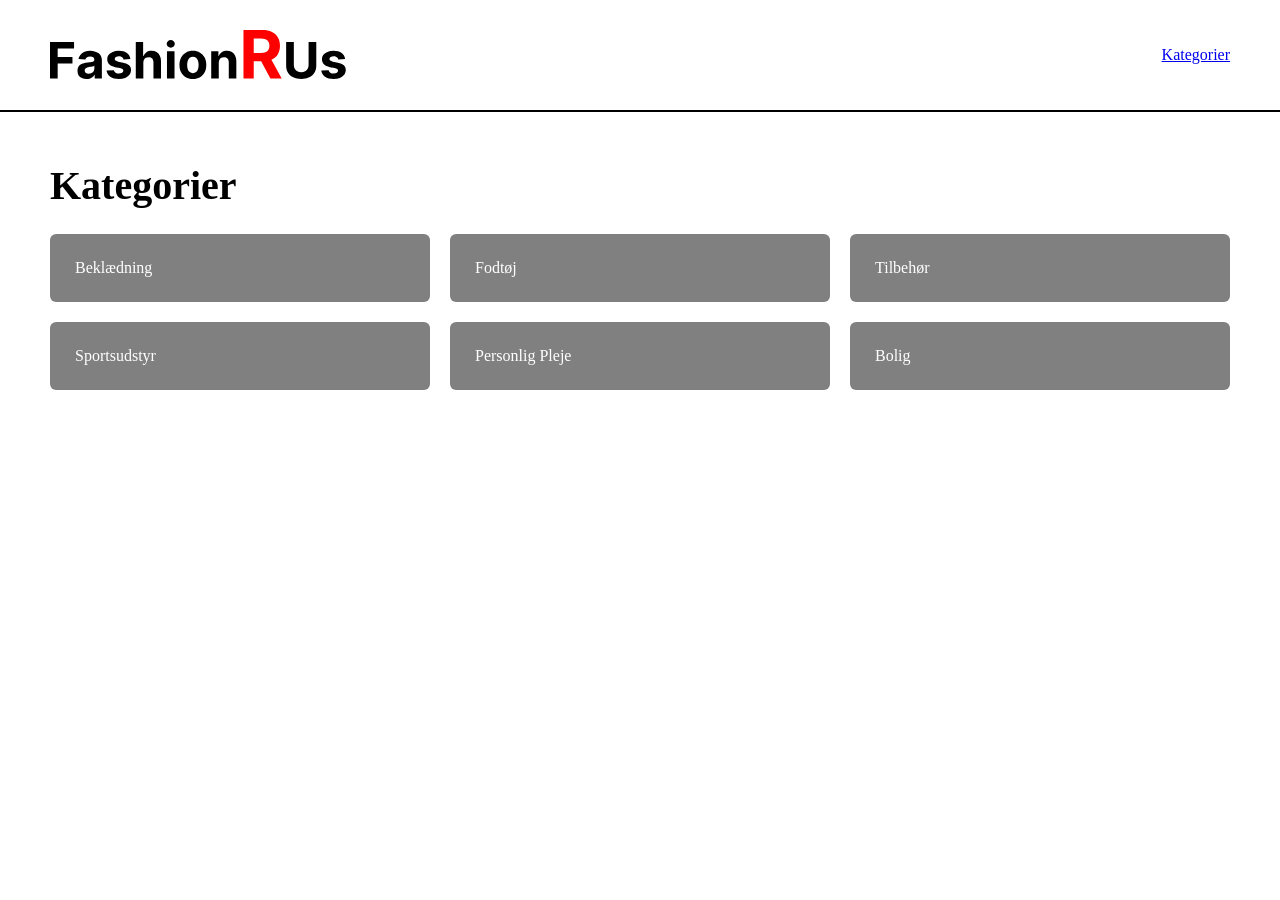
==== html/index.html @ 2039c6f1 "Add initial HTML structure and CSS styles for product categories and listings - Created a new CSS fi" ====
<!doctype html>
<html lang="da">
  <head>
    <meta charset="UTF-8" />
    <meta name="viewport" content="width=device-width, initial-scale=1.0" />
    <meta name="robots" content="noindex" />

    <link rel="stylesheet" href="/css/style.css" />

    <title>Kategorier</title>
  </head>
  <body>
    <header>
      <img src="/img/logo.svg" alt="logo" />
      <a href="index.html">Kategorier</a>
    </header>

    <main>
      <section>
        <h1>Kategorier</h1>
        <div class="category_list_container">
          <a href="/html/produktliste.html">Beklædning</a>
          <a href="/html/produktliste.html">Fodtøj</a>
          <a href="/html/produktliste.html">Tilbehør</a>
          <a href="/html/produktliste.html">Sportsudstyr</a>
          <a href="/html/produktliste.html">Personlig Pleje</a>
          <a href="/html/produktliste.html">Bolig</a>
        </div>
      </section>
    </main>

    <footer></footer>
  </body>
</html>
---- css/style.css ----
/********************* RESET *********************/

* {
  margin: 0;
  padding: 0;
  box-sizing: border-box;
}

img {
  max-width: 100%;
}

/******************* HEADER **********************/

header {
  display: flex;
  align-items: center;
  justify-content: space-between;

  border-bottom: solid 2px black;
  padding-block: 30px;
  padding-inline: 50px;
}

header img {
  height: 50px;
  width: auto;
}

/******************* HEADER **********************/

footer {
}

/******************* FONTS **********************/

h1 {
  font-size: 2.5rem;
  margin-block: 50px 25px;
}

h3 {
  font-size: 1rem;
}

p {
  font-size: 1rem;
}

/******************** INDEX *****************/

section {
  margin-inline: 50px;
}

.category_list_container {
  display: grid;
  grid-template-columns: 1fr;
  gap: 20px;
}

.category_list_container a {
  background-color: grey;
  color: white;
  text-decoration: none;
  width: 100%;

  padding: 25px;
  border-radius: 6px;
}

/***************** PRODUKTLISTE ****************/

.product_list_container {
  display: grid;
  grid-template-columns: repeat(auto-fit, minmax(260px, 1fr));
  grid-template-rows: auto auto auto;
  column-gap: 2rem;
  row-gap: 10px;
}

.product_list_container article {
  display: grid;
  grid-template-rows: subgrid;
  grid-row: span 3;
}

.product_list_container .product a {
  position: relative;
  display: grid;
  grid-template-rows: subgrid;
  grid-row: span 3;
}

.product_list_container a {
  color: black;
  text-decoration: none;
}

.product_list_container .product img {
  border: solid 1px black;
}

.product_list_container .articletype_brandname {
  color: grey;
  font-size: 0.75rem;
}

/***************** SOLD OUT & DISCOUNT *****************/

.soldout_tag {
  visibility: hidden;
  position: absolute;
  top: 0;
  left: 0;
  background-color: black;
  color: white;
  padding: 10px;
}

.soldout * {
  opacity: 50%;
}

.soldout .soldout_tag {
  visibility: visible;
  opacity: 100%;
}

.new_price {
  display: flex;
  justify-content: space-between;
  align-items: center;
}

.discount .original_price {
  text-decoration: line-through;
  opacity: 25%;
}

.discount_tag {
  visibility: hidden;
}

.discount .discount_tag {
  visibility: visible;

  display: block;
  justify-self: end;

  background-color: red;
  padding: 5px;
  border-radius: 3px;
}

/***************** PRODUKT SIDE *****************/

.product_page_container {
  display: grid;
  grid-template-columns: repeat(auto-fit, minmax(260px, 1fr));
  /* grid-template-rows: auto auto auto; */
  column-gap: 2rem;
  /* row-gap: 10px; */
}

/******************** DESKTOP *******************/

@media (min-width: 800px) {
  h3 {
    font-size: 1.5rem;
  }

  p {
    font-size: 1.5rem;
  }

  /****************** INDEX *********************/

  .category_list_container {
    display: grid;
    grid-template-columns: repeat(3, 1fr);
    gap: 20px;
  }

  /**************** PRODUKTLISTE ****************/

  .product_list_container .articletype_brandname {
    font-size: 1rem;
  }
}
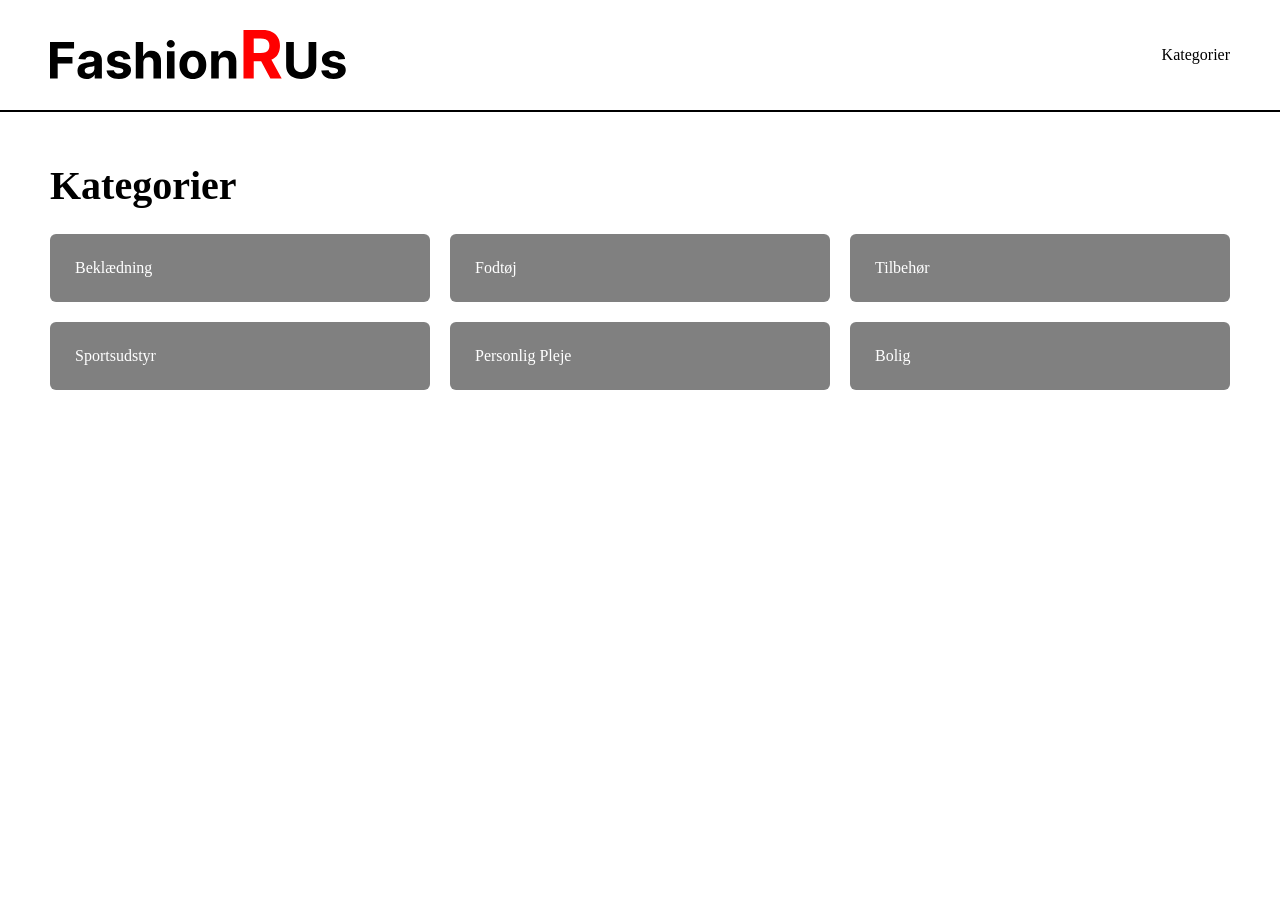
==== commit 877fd279: "Refactor header structure and enhance product page layout with breadcrumb navigation" ====
--- a/html/index.html
+++ b/html/index.html
@@ -12,7 +12,9 @@
   <body>
     <header>
       <img src="/img/logo.svg" alt="logo" />
-      <a href="index.html">Kategorier</a>
+      <div class="path">
+        <a href="index.html">Kategorier</a>
+      </div>
     </header>
 
     <main>
--- a/css/style.css
+++ b/css/style.css
@@ -27,10 +27,25 @@
   width: auto;
 }
 
-/******************* HEADER **********************/
-
-footer {
-}
+.path {
+  display: flex;
+  column-gap: 10px;
+}
+
+.path a {
+  text-decoration: none;
+  color: black;
+}
+
+.path a:hover {
+  text-decoration: underline;
+}
+
+.path p {
+  font-size: 1rem;
+}
+
+/******************* FOOTER *********************/
 
 /******************* FONTS **********************/
 
@@ -39,15 +54,15 @@
   margin-block: 50px 25px;
 }
 
-h3 {
-  font-size: 1rem;
+h2 {
+  font-size: 1.25rem;
 }
 
 p {
   font-size: 1rem;
 }
 
-/******************** INDEX *****************/
+/******************** INDEX *******************/
 
 section {
   margin-inline: 50px;
@@ -67,6 +82,10 @@
 
   padding: 25px;
   border-radius: 6px;
+}
+
+.category_list_container a:hover {
+  background-color: rgb(91, 91, 91);
 }
 
 /***************** PRODUKTLISTE ****************/
@@ -83,6 +102,8 @@
   display: grid;
   grid-template-rows: subgrid;
   grid-row: span 3;
+
+  margin-top: 10px;
 }
 
 .product_list_container .product a {
@@ -99,6 +120,14 @@
 
 .product_list_container .product img {
   border: solid 1px black;
+}
+
+.product_list_container .product img:hover {
+  filter: opacity(70%);
+}
+
+.product_list_container .product h2:hover {
+  text-decoration: underline;
 }
 
 .product_list_container .articletype_brandname {
@@ -148,25 +177,61 @@
   display: block;
   justify-self: end;
 
+  font-size: 1rem;
   background-color: red;
+  color: white;
   padding: 5px;
-  border-radius: 3px;
+  border-radius: 5px;
 }
 
 /***************** PRODUKT SIDE *****************/
 
 .product_page_container {
   display: grid;
-  grid-template-columns: repeat(auto-fit, minmax(260px, 1fr));
-  /* grid-template-rows: auto auto auto; */
-  column-gap: 2rem;
-  /* row-gap: 10px; */
+  grid-template-columns: auto 123px;
+  grid-template-rows: auto auto;
+
+  column-gap: 20px;
+  row-gap: 30px;
+  margin-top: 20px;
+}
+
+.product_page_container img {
+  grid-column: 1/-1;
+  border: solid 1px black;
+}
+
+.product_page_container .articletype_brandname {
+  color: grey;
+  font-size: 1rem;
+}
+
+.product_page_container .size form {
+  display: inline-block;
+  background-color: black;
+  color: white;
+  padding: 15px;
+  border-radius: 5px;
+}
+
+.product_info {
+  display: grid;
+  grid-template-rows: auto auto 1fr;
+  row-gap: 20px;
+}
+
+.product_info p {
+  font-size: 1.5rem;
+}
+
+.info p {
+  font-size: 1rem;
 }
 
 /******************** DESKTOP *******************/
 
 @media (min-width: 800px) {
-  h3 {
+  h2 {
     font-size: 1.5rem;
   }
 
@@ -177,14 +242,49 @@
   /****************** INDEX *********************/
 
   .category_list_container {
-    display: grid;
     grid-template-columns: repeat(3, 1fr);
     gap: 20px;
   }
 
   /**************** PRODUKTLISTE ****************/
 
+  .product_list_container article {
+    margin-top: 0;
+  }
+
   .product_list_container .articletype_brandname {
     font-size: 1rem;
   }
-}
+
+  /****************** PRODUKT SIDE ****************/
+
+  .product_page_container {
+    grid-template-columns: 1fr auto 1fr 1fr;
+    grid-template-rows: auto 1fr;
+    column-gap: 50px;
+    row-gap: 50px;
+
+    margin-top: 121px;
+  }
+
+  .product_page_container img {
+    grid-column: 2 / 3;
+    grid-row: 1 / 3;
+  }
+
+  .product_page_container .product_info {
+    grid-column: 3 / 4;
+  }
+
+  .product_page_container .size {
+    grid-column: 3 / 4;
+  }
+
+  .product_info {
+    row-gap: 30px;
+  }
+
+  .info p {
+    font-size: 1rem;
+  }
+}
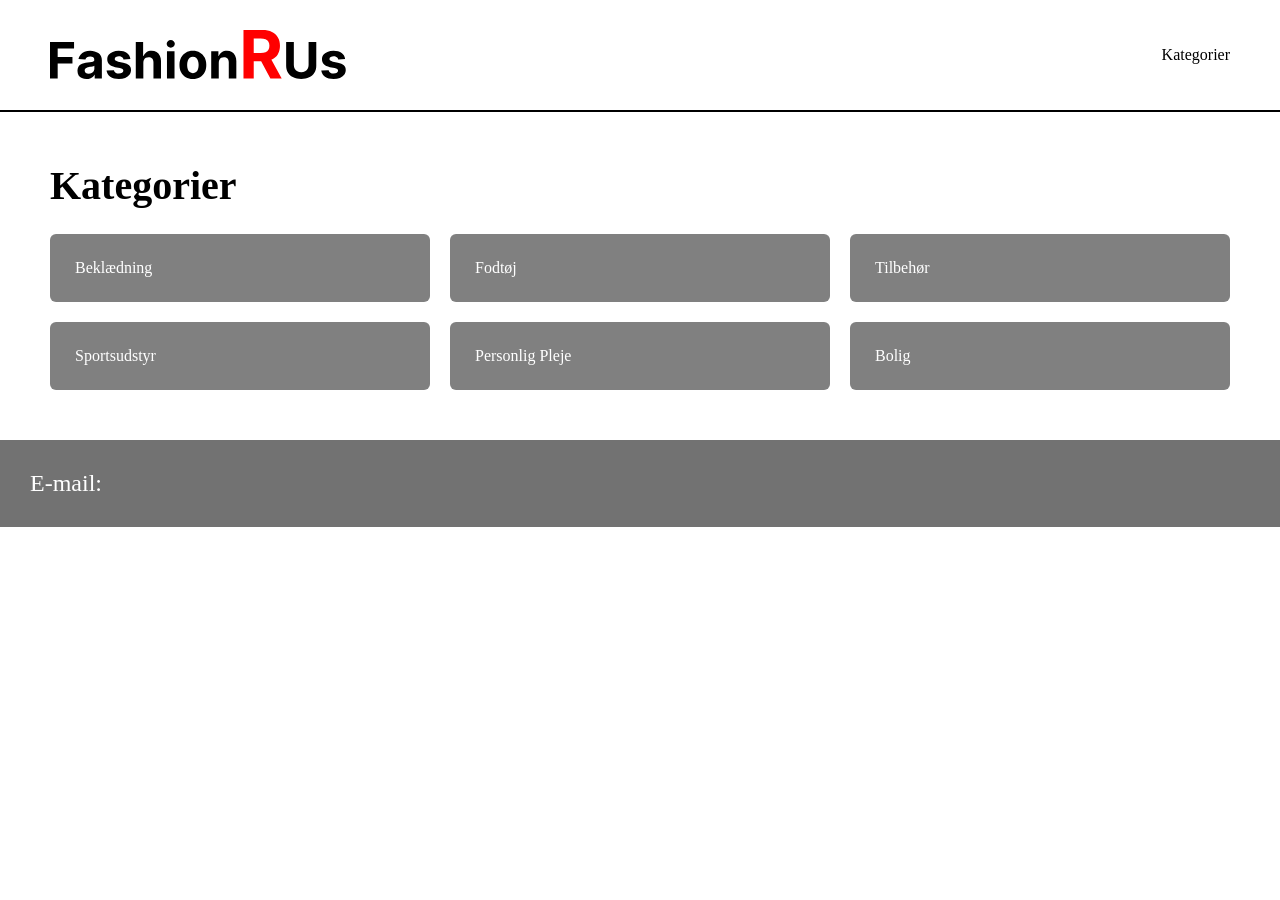
==== commit 9deaf283: "Add initial JavaScript files and implement category and product fetching functionality; enhance foot" ====
--- a/html/index.html
+++ b/html/index.html
@@ -6,6 +6,8 @@
     <meta name="robots" content="noindex" />
 
     <link rel="stylesheet" href="/css/style.css" />
+
+    <script src="/js/index.js" defer></script>
 
     <title>Kategorier</title>
   </head>
@@ -31,6 +33,10 @@
       </section>
     </main>
 
-    <footer></footer>
+    <footer>
+      <div>
+        <p>E-mail:</p>
+      </div>
+    </footer>
   </body>
 </html>
--- a/css/style.css
+++ b/css/style.css
@@ -47,6 +47,13 @@
 
 /******************* FOOTER *********************/
 
+footer div {
+  background-color: rgb(114, 114, 114);
+  color: white;
+  padding: 30px;
+  margin-top: 50px;
+}
+
 /******************* FONTS **********************/
 
 h1 {
@@ -131,7 +138,7 @@
 }
 
 .product_list_container .articletype_brandname {
-  color: grey;
+  color: #808080;
   font-size: 0.75rem;
 }
 
@@ -147,8 +154,8 @@
   padding: 10px;
 }
 
-.soldout * {
-  opacity: 50%;
+.soldout img {
+  opacity: 30%;
 }
 
 .soldout .soldout_tag {
